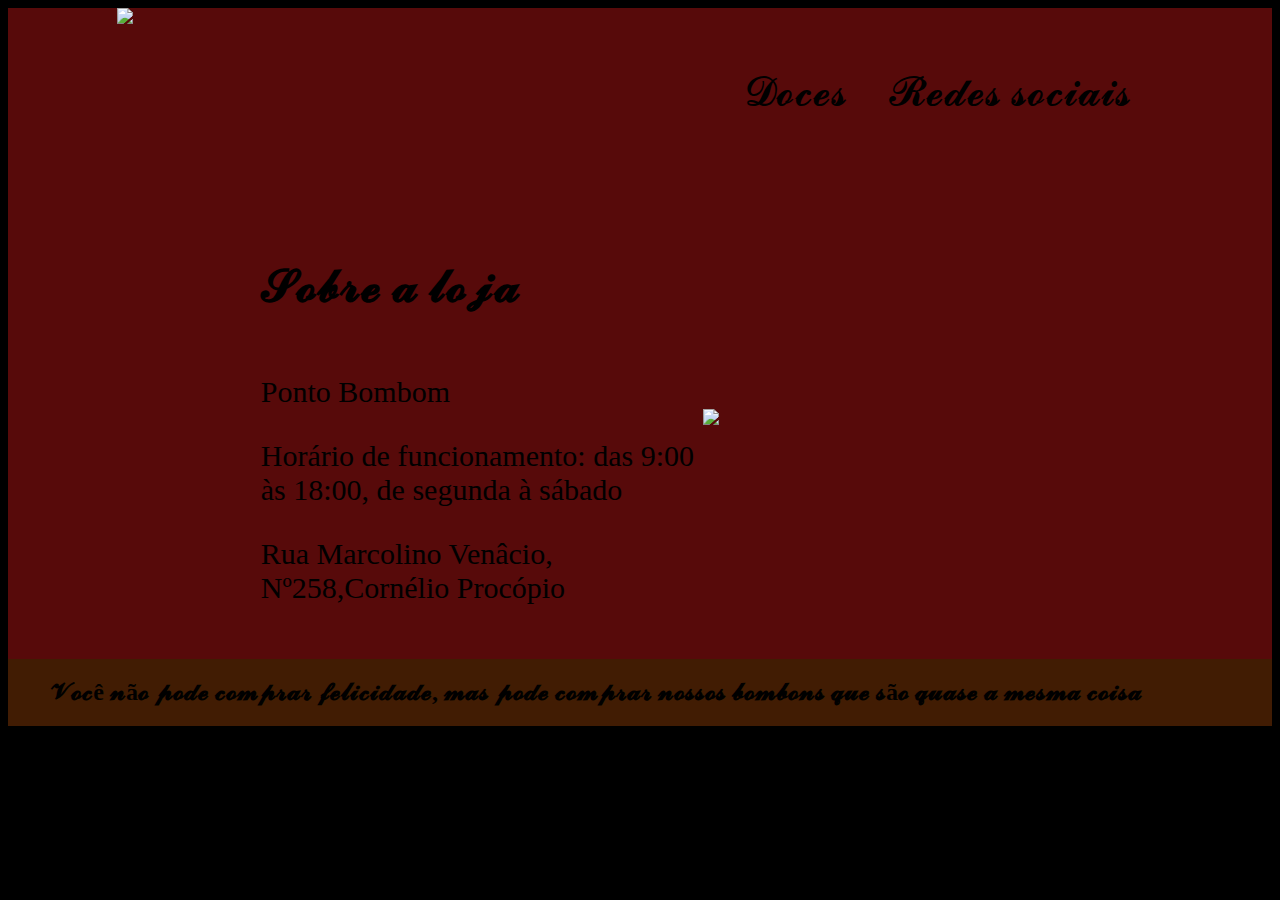
==== index.html @ 0c0a839e "Add files via upload" ====
<!DOCTYPE html>
<html lang="en">
<head>
    <meta charset="UTF-8">
    <meta http-equiv="X-UA-Compatible" content="IE=edge">
    <meta name="viewport" content="width=device-width, initial-scale=1.0">
    <title>ponto bombom</title>
<link rel="stylesheet" href="style.css">
</head>
<section>    
    <header class="cabecalho">
    <img class="cabecalho-imagem" src="./Img/sloogan4.png">
     <u1 class="cabecalho-lista-item">
         <a href="file:///C:/Users/Usuário/Desktop/ponto%20bombom/doces%20online/Doces.html"><li class="cabecalho-lista-item">𝓓𝓸𝓬𝓮𝓼</li></a>
        <a href="https://linktr.ee/pontobombom"><li class="cabecalho-lista-item">𝓡𝓮𝓭𝓮𝓼 𝓼𝓸𝓬𝓲𝓪𝓲𝓼</li></a>
     </u1>
  </header>
</section>
<section class="escola">
    <div class="escola-conteudo">
        <h2 class="escola-titulo">𝓢𝓸𝓫𝓻𝓮 𝓪 𝓵𝓸𝓳𝓪</h2>
        <p class="escola-texto-um">Ponto Bombom</p>
        <p class="escola-texto-um">Horário de funcionamento: das 9:00 às 18:00, de segunda à sábado</p>
        <p class="escola-texto-um">Rua Marcolino Venâcio, Nº258,Cornélio Procópio</p>
        </div>
        <img class="escola-imagem" src="./Img/doce.png">
    </section>  
<section class="rodape">
    <h2 class="rodape">𝓥𝓸𝓬ê 𝓷ã𝓸 𝓹𝓸𝓭𝓮 𝓬𝓸𝓶𝓹𝓻𝓪𝓻 𝓯𝓮𝓵𝓲𝓬𝓲𝓭𝓪𝓭𝓮, 𝓶𝓪𝓼 𝓹𝓸𝓭𝓮 𝓬𝓸𝓶𝓹𝓻𝓪𝓻 𝓷𝓸𝓼𝓼𝓸𝓼 𝓫𝓸𝓶𝓫𝓸𝓷𝓼 𝓺𝓾𝓮 𝓼ã𝓸 𝓺𝓾𝓪𝓼𝓮 𝓪 𝓶𝓮𝓼𝓶𝓪 𝓬𝓸𝓲𝓼𝓪</h2>
    <u1 class="rodape-lista-item"> 
   </section>
 </html>
---- style.css ----
body{
    background-color:#000000;
}

header{
    background-color: #cfb20f;
}

.cabecalho-imagem{
    width:30%;
}

.cabecalho{
    background-color:#570a0a;
    color: rgb(132, 27, 158);
    display: flex;
    justify-content: space-around;
}

.cabecalho-lista-item{
    display: inline-block;
    margin: 0 16px;
    padding: 30px 0;
    font-size: 40px;
    color: black;
}

.escola-imagem{
    width: 25%;
}

.escola{
    background-image: linear-gradient(#570a0a,#570a0a);
    color:black;
    display:flex;
    justify-content:center;
    align-items:center;
    padding: 24px 0;
    font-size: 30px;
}

.escola-conteudo{
    width:35%;
}

.escola-titulo{
    padding: 24px 0;
}

.rodape{
    background-image: linear-gradient(#411c03,#411c03);
    color:black;
    display:flex;
    justify-content:space-around
}
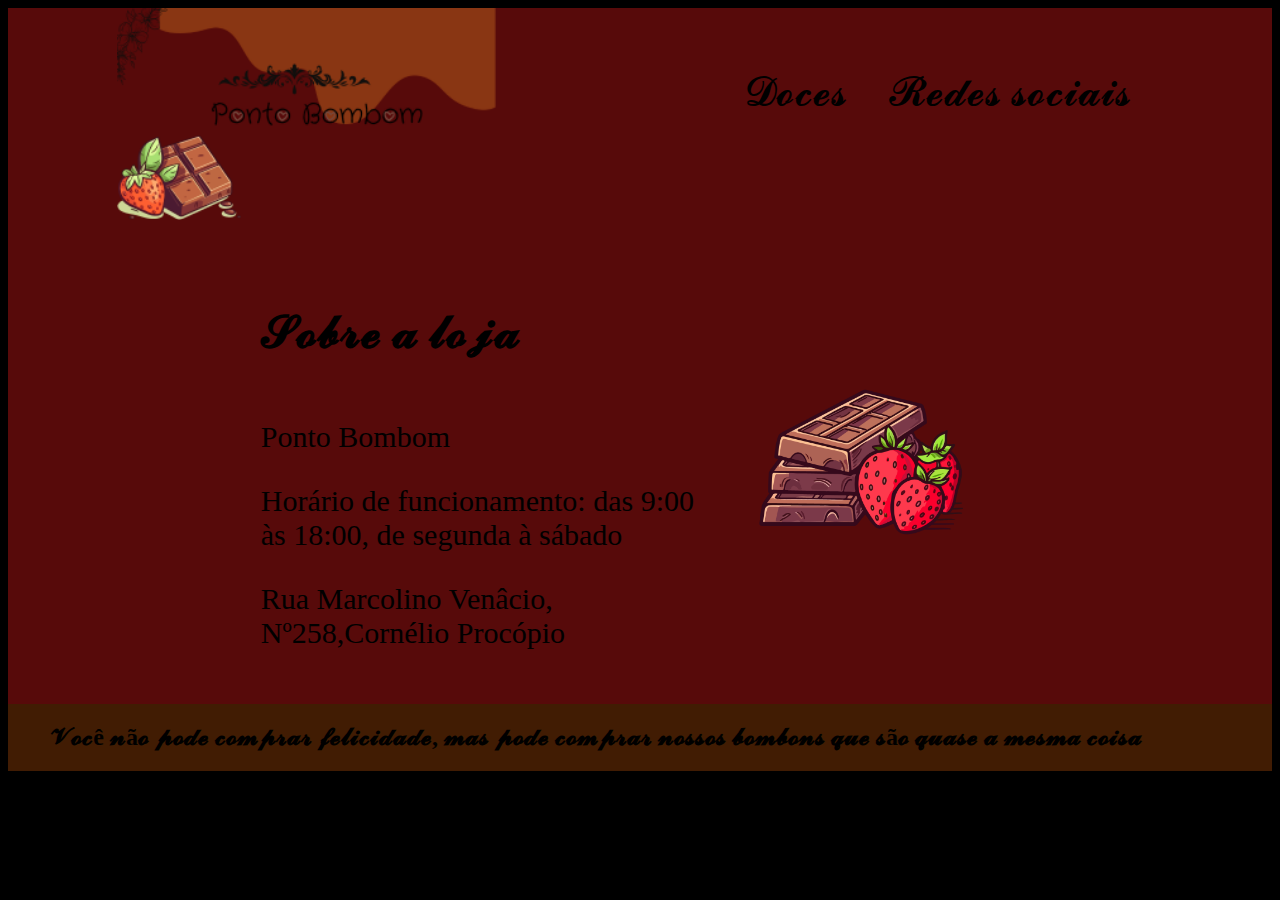
==== commit 74075aa0: "Add files via upload" ====
--- a/index.html
+++ b/index.html
@@ -11,7 +11,7 @@
     <header class="cabecalho">
     <img class="cabecalho-imagem" src="./Img/sloogan4.png">
      <u1 class="cabecalho-lista-item">
-         <a href="file:///C:/Users/Usuário/Desktop/ponto%20bombom/doces%20online/Doces.html"><li class="cabecalho-lista-item">𝓓𝓸𝓬𝓮𝓼</li></a>
+         <a href="file:///home/escola/%C3%81rea%20de%20Trabalho/ponto%20bombom/doces%20online/Doces.html"><li class="cabecalho-lista-item">𝓓𝓸𝓬𝓮𝓼</li></a>
         <a href="https://linktr.ee/pontobombom"><li class="cabecalho-lista-item">𝓡𝓮𝓭𝓮𝓼 𝓼𝓸𝓬𝓲𝓪𝓲𝓼</li></a>
      </u1>
   </header>
